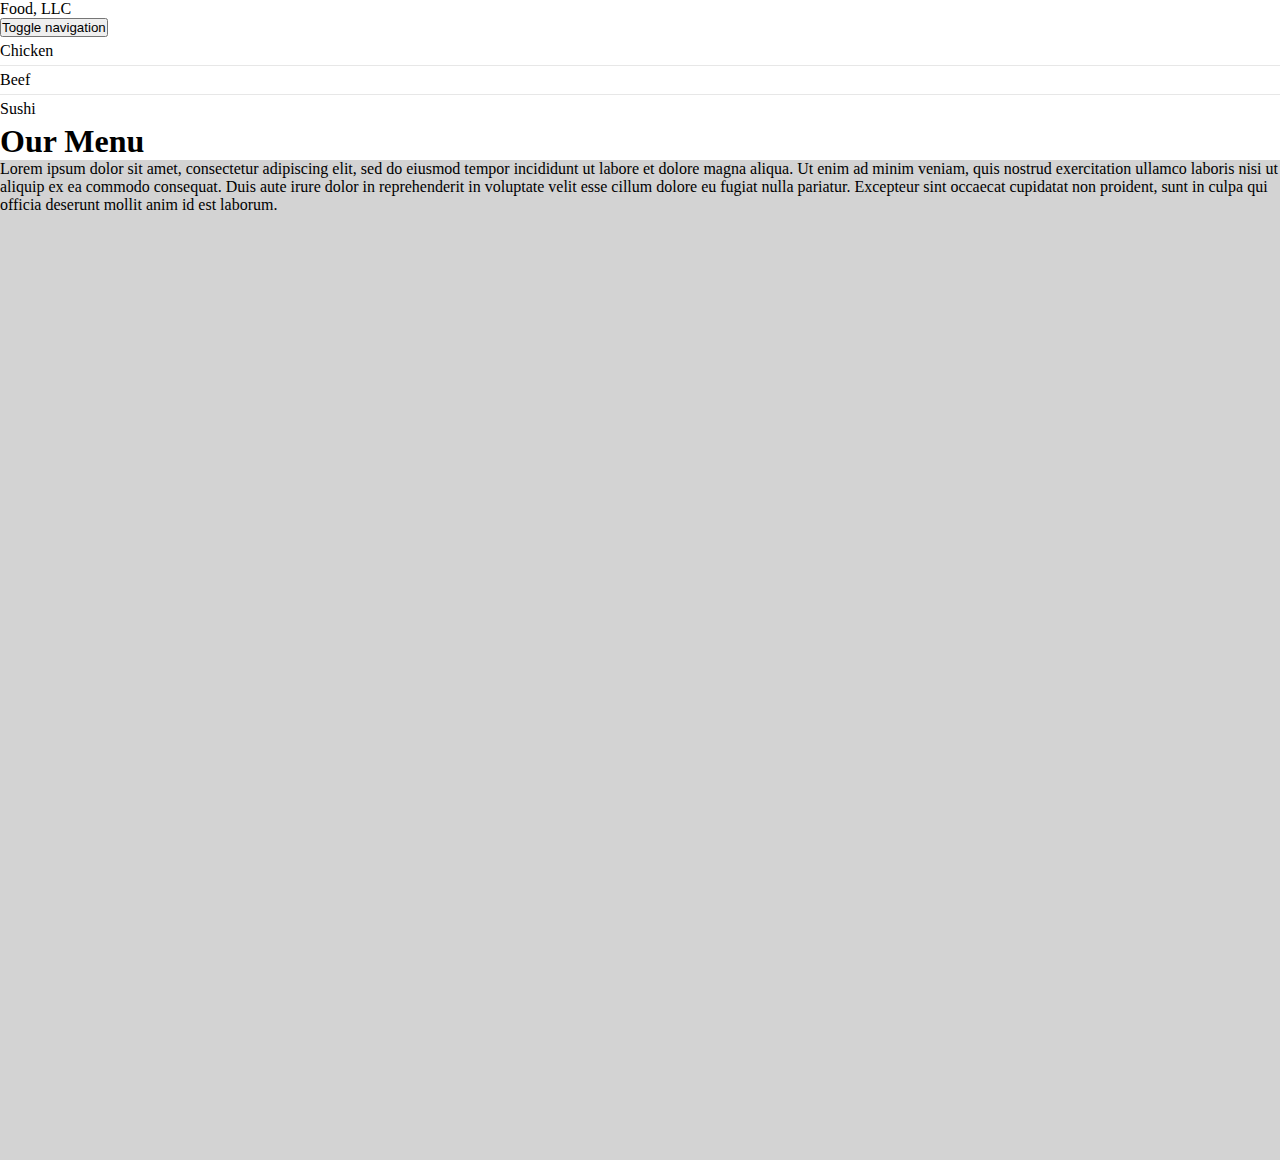
==== index.html @ 066fcfed "1st commit" ====
<!DOCTYPE html>
<html lang="en">
<head>
    <meta charset="UTF-8">
    <meta name="viewport" content="width=device-width, initial-scale=1.0">
    <meta http-equiv="X-UA-Compatible" content="ie=edge">
    <link rel="stylesheet" href="mod.css">
    <title>Solution3</title>
</head>
<body>
    <header>
        <nav id="header-nav" class="navbar navbar-default">
          <div class="container-fluid">
            <div class="navbar-brand">Food, LLC</div>
            <button type="button" class="navbar-toggle collapsed visible-xs"
                      data-toggle="collapse" data-target="#collapsable-nav"
                      aria-expanded="false">
              <span class="sr-only">Toggle navigation</span>
              <span class="icon-bar"></span>
              <span class="icon-bar"></span>
              <span class="icon-bar"></span>
            </button>
          </div>
          <div id="collapsable-nav" class="collapse navbar-collapse">
             <ul id="nav-list" class="nav navbar-nav visible-xs text-center">
              <li> Chicken</li>
              <li> Beef</li>
              <li> Sushi</li>
            <ul>
          </div>
        </nav>
      </header>
    
      <div class="container-fluid">
        <h1 class="text-center">Our Menu</h1>
        <section class="tall-section xs-col-12">
          <p>
            Lorem ipsum dolor sit amet, consectetur adipiscing elit, sed do eiusmod tempor incididunt ut labore et dolore magna aliqua. Ut enim ad minim veniam, quis nostrud exercitation ullamco laboris nisi ut aliquip ex ea commodo consequat. Duis aute irure dolor in reprehenderit in voluptate velit esse cillum dolore eu fugiat nulla pariatur. Excepteur sint occaecat cupidatat non proident, sunt in culpa qui officia deserunt mollit anim id est laborum.
          </p>
        </section>
      </div>
    
      <!-- jQuery (Bootstrap JS plugins depend on it) -->
      <script src="js/jquery-1.11.3.min.js"></script>
      <script src="js/bootstrap.min.js"></script>
      <script src="js/script.js"></script>
    </body>
    </html>
---- mod.css ----
/********** Base styles **********/
* {
    box-sizing: border-box;
    padding: 0;
    margin: 0;
  }
  
  #nav-list li {
    padding: 5px 0;
  }
  
  #nav-list li:not(:last-of-type) {
    border-bottom: 1px solid #e7e7e7;
  }
  
  .tall-section {
    height: 1000px;
    background-color: lightgrey;
  }
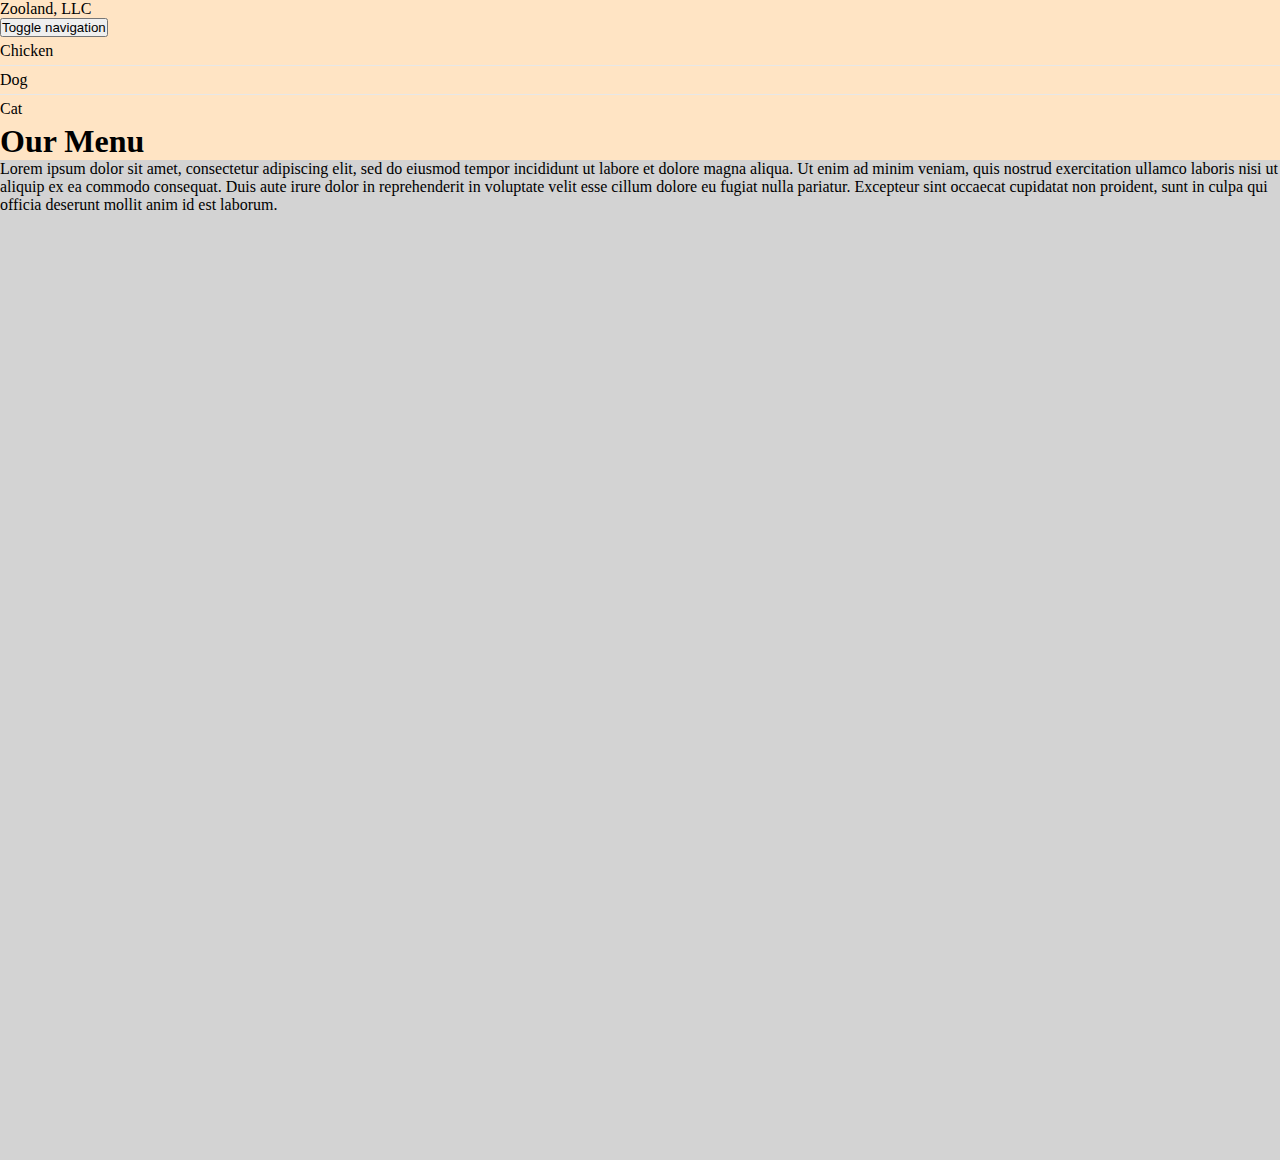
==== commit 0fe7d055: "1st commit" ====
--- a/index.html
+++ b/index.html
@@ -11,7 +11,7 @@
     <header>
         <nav id="header-nav" class="navbar navbar-default">
           <div class="container-fluid">
-            <div class="navbar-brand">Food, LLC</div>
+            <div class="navbar-brand">Zooland, LLC</div>
             <button type="button" class="navbar-toggle collapsed visible-xs"
                       data-toggle="collapse" data-target="#collapsable-nav"
                       aria-expanded="false">
@@ -24,8 +24,8 @@
           <div id="collapsable-nav" class="collapse navbar-collapse">
              <ul id="nav-list" class="nav navbar-nav visible-xs text-center">
               <li> Chicken</li>
-              <li> Beef</li>
-              <li> Sushi</li>
+              <li> Dog</li>
+              <li> Cat</li>
             <ul>
           </div>
         </nav>
--- a/mod.css
+++ b/mod.css
@@ -3,6 +3,16 @@
     box-sizing: border-box;
     padding: 0;
     margin: 0;
+  }
+
+  h1 {
+      font-family: Impact, Haettenschweiler, 'Arial Narrow Bold', sans-serif
+      color: blue;
+  }
+
+  body {
+      background-color: bisque;
+    
   }
   
   #nav-list li {
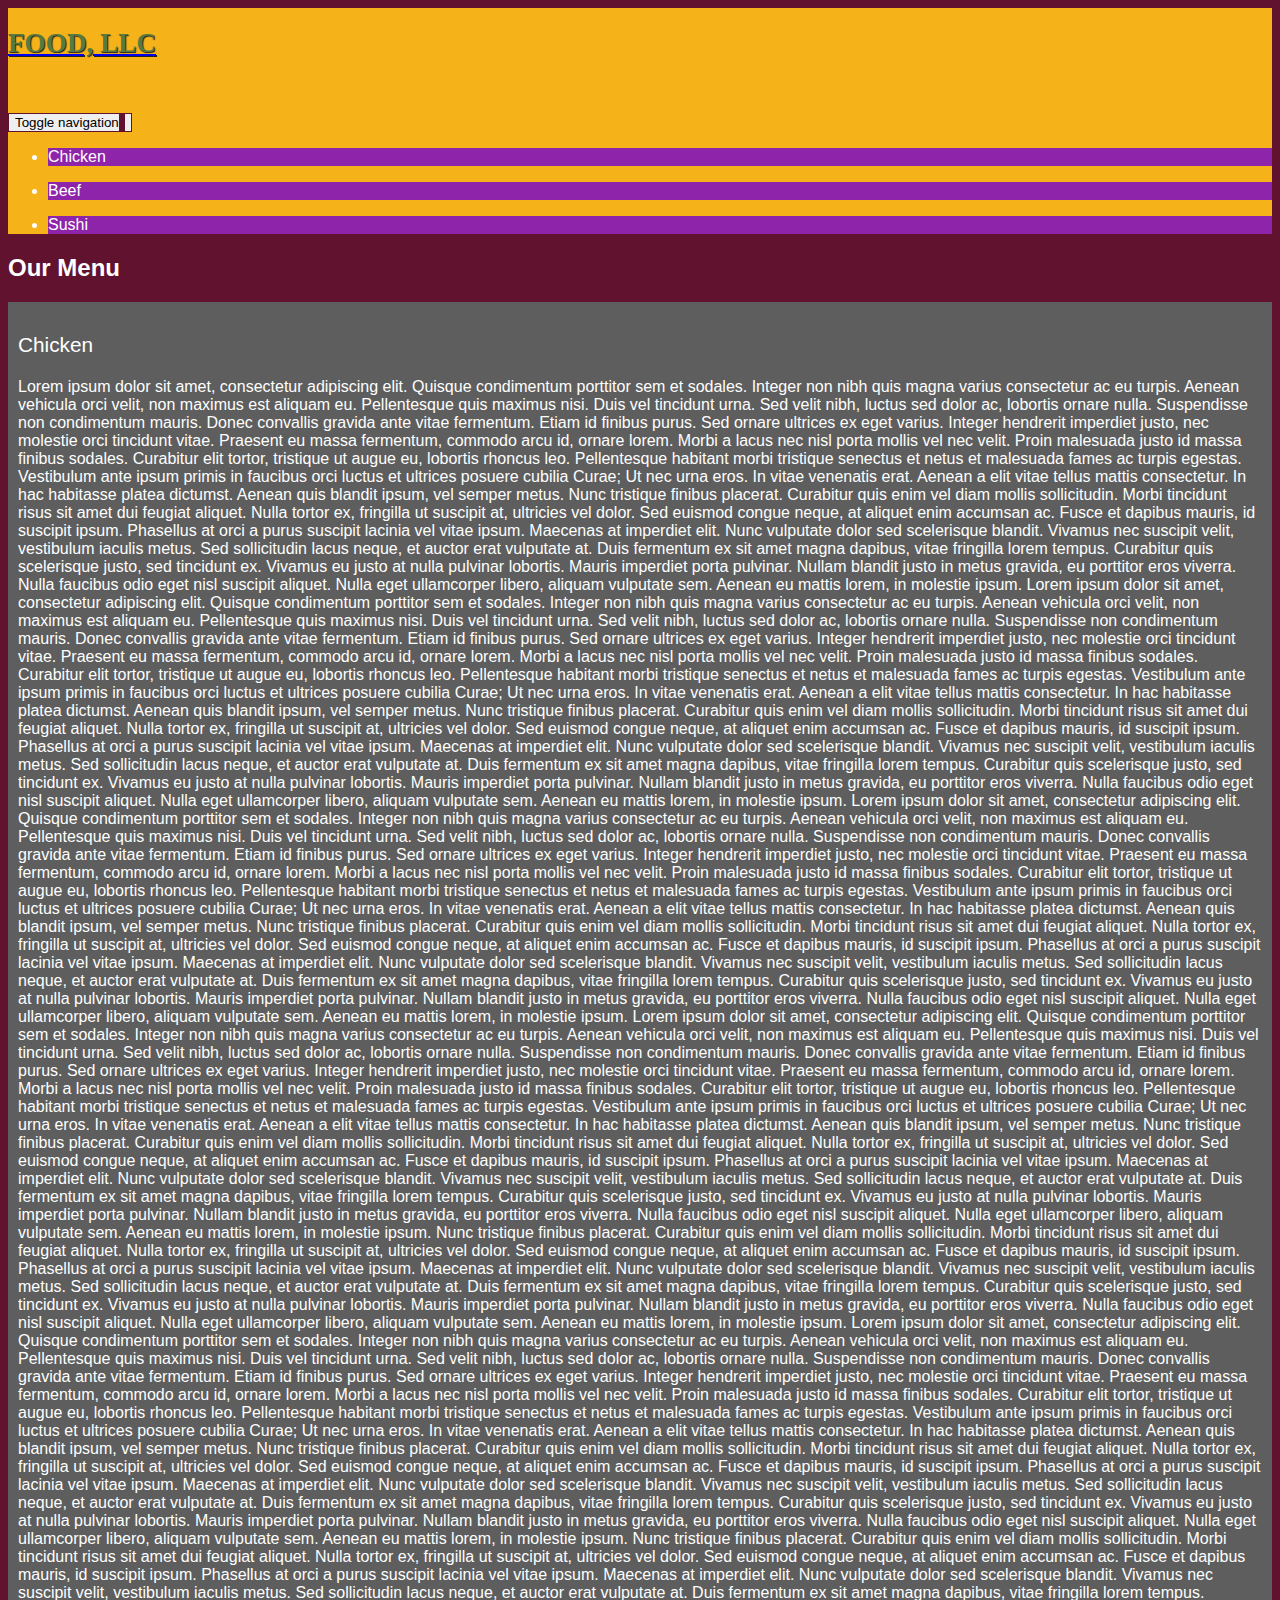
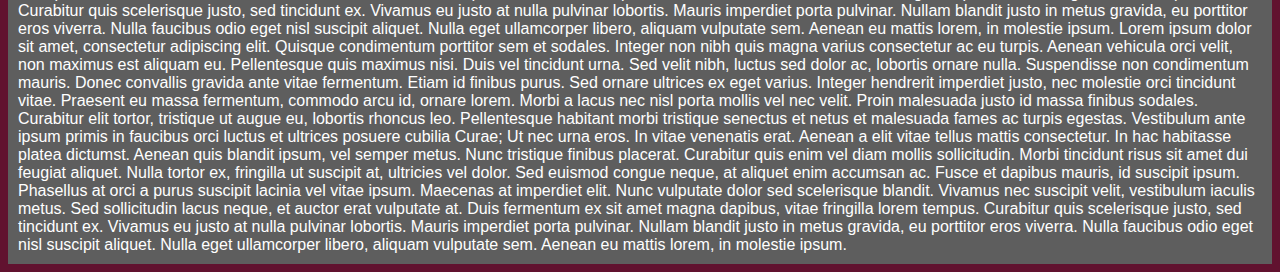
==== commit 22ac1fc8: "1st commit" ====
--- a/index.html
+++ b/index.html
@@ -10,39 +10,143 @@
 <body>
     <header>
         <nav id="header-nav" class="navbar navbar-default">
-          <div class="container-fluid">
-            <div class="navbar-brand">Zooland, LLC</div>
-            <button type="button" class="navbar-toggle collapsed visible-xs"
-                      data-toggle="collapse" data-target="#collapsable-nav"
-                      aria-expanded="false">
-              <span class="sr-only">Toggle navigation</span>
-              <span class="icon-bar"></span>
-              <span class="icon-bar"></span>
-              <span class="icon-bar"></span>
-            </button>
-          </div>
-          <div id="collapsable-nav" class="collapse navbar-collapse">
-             <ul id="nav-list" class="nav navbar-nav visible-xs text-center">
-              <li> Chicken</li>
-              <li> Dog</li>
-              <li> Cat</li>
-            <ul>
-          </div>
-        </nav>
-      </header>
+            <div class="container">
+                <div class="navbar-header">
+                    <div class="navbar-brand">
+                        <a href="index.html"><h1>Food, LLC</h1></a>
+                    </div>
+                    <button type="button" class="navbar-toggle collapsed" data-toggle="collapse" data-target="#collapsable-nav" aria-expanded="false">
+                        <span class="sr-only">Toggle navigation</span>
+                        <span class="icon-bar"></span>
+                        <span class="icon-bar"></span>
+                        <span class="icon-bar"></span>
+                    </button>
+                </div>
     
-      <div class="container-fluid">
-        <h1 class="text-center">Our Menu</h1>
-        <section class="tall-section xs-col-12">
-          <p>
-            Lorem ipsum dolor sit amet, consectetur adipiscing elit, sed do eiusmod tempor incididunt ut labore et dolore magna aliqua. Ut enim ad minim veniam, quis nostrud exercitation ullamco laboris nisi ut aliquip ex ea commodo consequat. Duis aute irure dolor in reprehenderit in voluptate velit esse cillum dolore eu fugiat nulla pariatur. Excepteur sint occaecat cupidatat non proident, sunt in culpa qui officia deserunt mollit anim id est laborum.
-          </p>
-        </section>
-      </div>
+                <div id="collapsable-nav" class="collapse navbar-collapse">
+                    <ul id="nav-list" class="nav navbar-nav navbar-right visible-xs">
+                        <li>
+                            <p class="text-center"> Chicken </p>
+                        </li>
+                        <li>
+                            <p class="text-center"> Beef </p>
+                        </li>
+                        <li>
+                            <p class="text-center"> Sushi </p>
+                        </li>
+                    </ul><!-- #nav-list -->
+                </div><!-- .collapse .navbar-collapse -->
+            </div><!-- .container -->
+        </nav><!-- #header-nav -->
+    </header>
     
-      <!-- jQuery (Bootstrap JS plugins depend on it) -->
-      <script src="js/jquery-1.11.3.min.js"></script>
-      <script src="js/bootstrap.min.js"></script>
-      <script src="js/script.js"></script>
+    
+    <div id="main-content" class="container">
+        <div id="home-tiles" class="row">
+            <div class="col-xs-12">
+                <h2 class="text-center"> Our Menu</h2>
+            </div>
+            <div class="col-xs-12">
+                <div class="item-text">
+                    <p class="text-center">
+                        Chicken
+                    </p>
+                    Lorem ipsum dolor sit amet, consectetur adipiscing elit. Quisque condimentum porttitor sem et sodales. Integer non nibh quis magna varius consectetur ac eu turpis. Aenean vehicula orci velit, non maximus est aliquam eu. Pellentesque quis maximus nisi. Duis vel tincidunt urna. Sed velit nibh, luctus sed
+                    dolor ac, lobortis ornare nulla. Suspendisse non condimentum mauris.
+    
+                    Donec convallis gravida ante vitae fermentum. Etiam id finibus purus. Sed ornare ultrices ex eget varius. Integer hendrerit imperdiet justo, nec molestie orci tincidunt vitae. Praesent eu massa fermentum, commodo arcu id, ornare lorem. Morbi a lacus nec nisl porta mollis vel nec velit. Proin malesuada
+                    justo id massa finibus sodales. Curabitur elit tortor, tristique ut augue eu, lobortis rhoncus leo. Pellentesque habitant morbi tristique senectus et netus et malesuada fames ac turpis egestas. Vestibulum ante ipsum primis in faucibus orci luctus et ultrices posuere cubilia Curae; Ut nec urna eros. In
+                    vitae venenatis erat. Aenean a elit vitae tellus mattis consectetur. In hac habitasse platea dictumst. Aenean quis blandit ipsum, vel semper metus.
+    
+                    Nunc tristique finibus placerat. Curabitur quis enim vel diam mollis sollicitudin. Morbi tincidunt risus sit amet dui feugiat aliquet. Nulla tortor ex, fringilla ut suscipit at, ultricies vel dolor. Sed euismod congue neque, at aliquet enim accumsan ac. Fusce et dapibus mauris, id suscipit ipsum.
+                    Phasellus at orci a purus suscipit lacinia vel vitae ipsum. Maecenas at imperdiet elit. Nunc vulputate dolor sed scelerisque blandit.
+    
+                    Vivamus nec suscipit velit, vestibulum iaculis metus. Sed sollicitudin lacus neque, et auctor erat vulputate at. Duis fermentum ex sit amet magna dapibus, vitae fringilla lorem tempus. Curabitur quis scelerisque justo, sed tincidunt ex. Vivamus eu justo at nulla pulvinar lobortis. Mauris imperdiet porta
+                    pulvinar. Nullam blandit justo in metus gravida, eu porttitor eros viverra. Nulla faucibus odio eget nisl suscipit aliquet. Nulla eget ullamcorper libero, aliquam vulputate sem. Aenean eu mattis lorem, in molestie ipsum.
+    
+                    Lorem ipsum dolor sit amet, consectetur adipiscing elit. Quisque condimentum porttitor sem et sodales. Integer non nibh quis magna varius consectetur ac eu turpis. Aenean vehicula orci velit, non maximus est aliquam eu. Pellentesque quis maximus nisi. Duis vel tincidunt urna. Sed velit nibh, luctus sed
+                    dolor ac, lobortis ornare nulla. Suspendisse non condimentum mauris.
+    
+                    Donec convallis gravida ante vitae fermentum. Etiam id finibus purus. Sed ornare ultrices ex eget varius. Integer hendrerit imperdiet justo, nec molestie orci tincidunt vitae. Praesent eu massa fermentum, commodo arcu id, ornare lorem. Morbi a lacus nec nisl porta mollis vel nec velit. Proin malesuada
+                    justo id massa finibus sodales. Curabitur elit tortor, tristique ut augue eu, lobortis rhoncus leo. Pellentesque habitant morbi tristique senectus et netus et malesuada fames ac turpis egestas. Vestibulum ante ipsum primis in faucibus orci luctus et ultrices posuere cubilia Curae; Ut nec urna eros. In
+                    vitae venenatis erat. Aenean a elit vitae tellus mattis consectetur. In hac habitasse platea dictumst. Aenean quis blandit ipsum, vel semper metus.
+    
+                    Nunc tristique finibus placerat. Curabitur quis enim vel diam mollis sollicitudin. Morbi tincidunt risus sit amet dui feugiat aliquet. Nulla tortor ex, fringilla ut suscipit at, ultricies vel dolor. Sed euismod congue neque, at aliquet enim accumsan ac. Fusce et dapibus mauris, id suscipit ipsum.
+                    Phasellus at orci a purus suscipit lacinia vel vitae ipsum. Maecenas at imperdiet elit. Nunc vulputate dolor sed scelerisque blandit.
+    
+                    Vivamus nec suscipit velit, vestibulum iaculis metus. Sed sollicitudin lacus neque, et auctor erat vulputate at. Duis fermentum ex sit amet magna dapibus, vitae fringilla lorem tempus. Curabitur quis scelerisque justo, sed tincidunt ex. Vivamus eu justo at nulla pulvinar lobortis. Mauris imperdiet porta
+                    pulvinar. Nullam blandit justo in metus gravida, eu porttitor eros viverra. Nulla faucibus odio eget nisl suscipit aliquet. Nulla eget ullamcorper libero, aliquam vulputate sem. Aenean eu mattis lorem, in molestie ipsum.
+    
+                    Lorem ipsum dolor sit amet, consectetur adipiscing elit. Quisque condimentum porttitor sem et sodales. Integer non nibh quis magna varius consectetur ac eu turpis. Aenean vehicula orci velit, non maximus est aliquam eu. Pellentesque quis maximus nisi. Duis vel tincidunt urna. Sed velit nibh, luctus sed
+                    dolor ac, lobortis ornare nulla. Suspendisse non condimentum mauris.
+    
+                    Donec convallis gravida ante vitae fermentum. Etiam id finibus purus. Sed ornare ultrices ex eget varius. Integer hendrerit imperdiet justo, nec molestie orci tincidunt vitae. Praesent eu massa fermentum, commodo arcu id, ornare lorem. Morbi a lacus nec nisl porta mollis vel nec velit. Proin malesuada
+                    justo id massa finibus sodales. Curabitur elit tortor, tristique ut augue eu, lobortis rhoncus leo. Pellentesque habitant morbi tristique senectus et netus et malesuada fames ac turpis egestas. Vestibulum ante ipsum primis in faucibus orci luctus et ultrices posuere cubilia Curae; Ut nec urna eros. In
+                    vitae venenatis erat. Aenean a elit vitae tellus mattis consectetur. In hac habitasse platea dictumst. Aenean quis blandit ipsum, vel semper metus.
+    
+                    Nunc tristique finibus placerat. Curabitur quis enim vel diam mollis sollicitudin. Morbi tincidunt risus sit amet dui feugiat aliquet. Nulla tortor ex, fringilla ut suscipit at, ultricies vel dolor. Sed euismod congue neque, at aliquet enim accumsan ac. Fusce et dapibus mauris, id suscipit ipsum.
+                    Phasellus at orci a purus suscipit lacinia vel vitae ipsum. Maecenas at imperdiet elit. Nunc vulputate dolor sed scelerisque blandit.
+    
+                    Vivamus nec suscipit velit, vestibulum iaculis metus. Sed sollicitudin lacus neque, et auctor erat vulputate at. Duis fermentum ex sit amet magna dapibus, vitae fringilla lorem tempus. Curabitur quis scelerisque justo, sed tincidunt ex. Vivamus eu justo at nulla pulvinar lobortis. Mauris imperdiet porta
+                    pulvinar. Nullam blandit justo in metus gravida, eu porttitor eros viverra. Nulla faucibus odio eget nisl suscipit aliquet. Nulla eget ullamcorper libero, aliquam vulputate sem. Aenean eu mattis lorem, in molestie ipsum.
+    
+                    Lorem ipsum dolor sit amet, consectetur adipiscing elit. Quisque condimentum porttitor sem et sodales. Integer non nibh quis magna varius consectetur ac eu turpis. Aenean vehicula orci velit, non maximus est aliquam eu. Pellentesque quis maximus nisi. Duis vel tincidunt urna. Sed velit nibh, luctus sed
+                    dolor ac, lobortis ornare nulla. Suspendisse non condimentum mauris.
+    
+                    Donec convallis gravida ante vitae fermentum. Etiam id finibus purus. Sed ornare ultrices ex eget varius. Integer hendrerit imperdiet justo, nec molestie orci tincidunt vitae. Praesent eu massa fermentum, commodo arcu id, ornare lorem. Morbi a lacus nec nisl porta mollis vel nec velit. Proin malesuada
+                    justo id massa finibus sodales. Curabitur elit tortor, tristique ut augue eu, lobortis rhoncus leo. Pellentesque habitant morbi tristique senectus et netus et malesuada fames ac turpis egestas. Vestibulum ante ipsum primis in faucibus orci luctus et ultrices posuere cubilia Curae; Ut nec urna eros. In
+                    vitae venenatis erat. Aenean a elit vitae tellus mattis consectetur. In hac habitasse platea dictumst. Aenean quis blandit ipsum, vel semper metus.
+    
+                    Nunc tristique finibus placerat. Curabitur quis enim vel diam mollis sollicitudin. Morbi tincidunt risus sit amet dui feugiat aliquet. Nulla tortor ex, fringilla ut suscipit at, ultricies vel dolor. Sed euismod congue neque, at aliquet enim accumsan ac. Fusce et dapibus mauris, id suscipit ipsum.
+                    Phasellus at orci a purus suscipit lacinia vel vitae ipsum. Maecenas at imperdiet elit. Nunc vulputate dolor sed scelerisque blandit.
+    
+                    Vivamus nec suscipit velit, vestibulum iaculis metus. Sed sollicitudin lacus neque, et auctor erat vulputate at. Duis fermentum ex sit amet magna dapibus, vitae fringilla lorem tempus. Curabitur quis scelerisque justo, sed tincidunt ex. Vivamus eu justo at nulla pulvinar lobortis. Mauris imperdiet porta
+                    pulvinar. Nullam blandit justo in metus gravida, eu porttitor eros viverra. Nulla faucibus odio eget nisl suscipit aliquet. Nulla eget ullamcorper libero, aliquam vulputate sem. Aenean eu mattis lorem, in molestie ipsum.
+    
+                    Nunc tristique finibus placerat. Curabitur quis enim vel diam mollis sollicitudin. Morbi tincidunt risus sit amet dui feugiat aliquet. Nulla tortor ex, fringilla ut suscipit at, ultricies vel dolor. Sed euismod congue neque, at aliquet enim accumsan ac. Fusce et dapibus mauris, id suscipit ipsum.
+                    Phasellus at orci a purus suscipit lacinia vel vitae ipsum. Maecenas at imperdiet elit. Nunc vulputate dolor sed scelerisque blandit.
+    
+                    Vivamus nec suscipit velit, vestibulum iaculis metus. Sed sollicitudin lacus neque, et auctor erat vulputate at. Duis fermentum ex sit amet magna dapibus, vitae fringilla lorem tempus. Curabitur quis scelerisque justo, sed tincidunt ex. Vivamus eu justo at nulla pulvinar lobortis. Mauris imperdiet porta
+                    pulvinar. Nullam blandit justo in metus gravida, eu porttitor eros viverra. Nulla faucibus odio eget nisl suscipit aliquet. Nulla eget ullamcorper libero, aliquam vulputate sem. Aenean eu mattis lorem, in molestie ipsum.
+    
+                    Lorem ipsum dolor sit amet, consectetur adipiscing elit. Quisque condimentum porttitor sem et sodales. Integer non nibh quis magna varius consectetur ac eu turpis. Aenean vehicula orci velit, non maximus est aliquam eu. Pellentesque quis maximus nisi. Duis vel tincidunt urna. Sed velit nibh, luctus sed
+                    dolor ac, lobortis ornare nulla. Suspendisse non condimentum mauris.
+    
+                    Donec convallis gravida ante vitae fermentum. Etiam id finibus purus. Sed ornare ultrices ex eget varius. Integer hendrerit imperdiet justo, nec molestie orci tincidunt vitae. Praesent eu massa fermentum, commodo arcu id, ornare lorem. Morbi a lacus nec nisl porta mollis vel nec velit. Proin malesuada
+                    justo id massa finibus sodales. Curabitur elit tortor, tristique ut augue eu, lobortis rhoncus leo. Pellentesque habitant morbi tristique senectus et netus et malesuada fames ac turpis egestas. Vestibulum ante ipsum primis in faucibus orci luctus et ultrices posuere cubilia Curae; Ut nec urna eros. In
+                    vitae venenatis erat. Aenean a elit vitae tellus mattis consectetur. In hac habitasse platea dictumst. Aenean quis blandit ipsum, vel semper metus.
+    
+                    Nunc tristique finibus placerat. Curabitur quis enim vel diam mollis sollicitudin. Morbi tincidunt risus sit amet dui feugiat aliquet. Nulla tortor ex, fringilla ut suscipit at, ultricies vel dolor. Sed euismod congue neque, at aliquet enim accumsan ac. Fusce et dapibus mauris, id suscipit ipsum.
+                    Phasellus at orci a purus suscipit lacinia vel vitae ipsum. Maecenas at imperdiet elit. Nunc vulputate dolor sed scelerisque blandit.
+    
+                    Vivamus nec suscipit velit, vestibulum iaculis metus. Sed sollicitudin lacus neque, et auctor erat vulputate at. Duis fermentum ex sit amet magna dapibus, vitae fringilla lorem tempus. Curabitur quis scelerisque justo, sed tincidunt ex. Vivamus eu justo at nulla pulvinar lobortis. Mauris imperdiet porta
+                    pulvinar. Nullam blandit justo in metus gravida, eu porttitor eros viverra. Nulla faucibus odio eget nisl suscipit aliquet. Nulla eget ullamcorper libero, aliquam vulputate sem. Aenean eu mattis lorem, in molestie ipsum.
+    
+                    Nunc tristique finibus placerat. Curabitur quis enim vel diam mollis sollicitudin. Morbi tincidunt risus sit amet dui feugiat aliquet. Nulla tortor ex, fringilla ut suscipit at, ultricies vel dolor. Sed euismod congue neque, at aliquet enim accumsan ac. Fusce et dapibus mauris, id suscipit ipsum.
+                    Phasellus at orci a purus suscipit lacinia vel vitae ipsum. Maecenas at imperdiet elit. Nunc vulputate dolor sed scelerisque blandit.
+    
+                    Vivamus nec suscipit velit, vestibulum iaculis metus. Sed sollicitudin lacus neque, et auctor erat vulputate at. Duis fermentum ex sit amet magna dapibus, vitae fringilla lorem tempus. Curabitur quis scelerisque justo, sed tincidunt ex. Vivamus eu justo at nulla pulvinar lobortis. Mauris imperdiet porta
+                    pulvinar. Nullam blandit justo in metus gravida, eu porttitor eros viverra. Nulla faucibus odio eget nisl suscipit aliquet. Nulla eget ullamcorper libero, aliquam vulputate sem. Aenean eu mattis lorem, in molestie ipsum.
+    
+                    Lorem ipsum dolor sit amet, consectetur adipiscing elit. Quisque condimentum porttitor sem et sodales. Integer non nibh quis magna varius consectetur ac eu turpis. Aenean vehicula orci velit, non maximus est aliquam eu. Pellentesque quis maximus nisi. Duis vel tincidunt urna. Sed velit nibh, luctus sed
+                    dolor ac, lobortis ornare nulla. Suspendisse non condimentum mauris.
+    
+                    Donec convallis gravida ante vitae fermentum. Etiam id finibus purus. Sed ornare ultrices ex eget varius. Integer hendrerit imperdiet justo, nec molestie orci tincidunt vitae. Praesent eu massa fermentum, commodo arcu id, ornare lorem. Morbi a lacus nec nisl porta mollis vel nec velit. Proin malesuada
+                    justo id massa finibus sodales. Curabitur elit tortor, tristique ut augue eu, lobortis rhoncus leo. Pellentesque habitant morbi tristique senectus et netus et malesuada fames ac turpis egestas. Vestibulum ante ipsum primis in faucibus orci luctus et ultrices posuere cubilia Curae; Ut nec urna eros. In
+                    vitae venenatis erat. Aenean a elit vitae tellus mattis consectetur. In hac habitasse platea dictumst. Aenean quis blandit ipsum, vel semper metus.
+    
+                    Nunc tristique finibus placerat. Curabitur quis enim vel diam mollis sollicitudin. Morbi tincidunt risus sit amet dui feugiat aliquet. Nulla tortor ex, fringilla ut suscipit at, ultricies vel dolor. Sed euismod congue neque, at aliquet enim accumsan ac. Fusce et dapibus mauris, id suscipit ipsum.
+                    Phasellus at orci a purus suscipit lacinia vel vitae ipsum. Maecenas at imperdiet elit. Nunc vulputate dolor sed scelerisque blandit.
+    
+                    Vivamus nec suscipit velit, vestibulum iaculis metus. Sed sollicitudin lacus neque, et auctor erat vulputate at. Duis fermentum ex sit amet magna dapibus, vitae fringilla lorem tempus. Curabitur quis scelerisque justo, sed tincidunt ex. Vivamus eu justo at nulla pulvinar lobortis. Mauris imperdiet porta
+                    pulvinar. Nullam blandit justo in metus gravida, eu porttitor eros viverra. Nulla faucibus odio eget nisl suscipit aliquet. Nulla eget ullamcorper libero, aliquam vulputate sem. Aenean eu mattis lorem, in molestie ipsum.
+            </div>
+        </div><!-- End of #home-tiles -->
+    </div><!-- End of #main-content -->
+    
+    <!-- jQuery (Bootstrap JS plugins depend on it) -->
+    <script src="js/jquery-2.1.4.min.js"></script>
+    <script src="js/bootstrap.min.js"></script>
+    <script src="js/script.js"></script>
     </body>
     </html>--- a/mod.css
+++ b/mod.css
@@ -1,29 +1,108 @@
-/********** Base styles **********/
-* {
-    box-sizing: border-box;
-    padding: 0;
-    margin: 0;
-  }
+body {
+    font-size: 16px;
+    color: #fff;
+    background-color: #61122f;
+    font-family: 'Oxygen', sans-serif;
+}
 
-  h1 {
-      font-family: Impact, Haettenschweiler, 'Arial Narrow Bold', sans-serif
-      color: blue;
-  }
+/** HEADER **/
+#header-nav {
+    background-color: #f6b319;
+    border-radius: 0;
+    border: 0;
+}
 
-  body {
-      background-color: bisque;
-    
-  }
-  
-  #nav-list li {
-    padding: 5px 0;
-  }
-  
-  #nav-list li:not(:last-of-type) {
-    border-bottom: 1px solid #e7e7e7;
-  }
-  
-  .tall-section {
-    height: 1000px;
-    background-color: lightgrey;
-  }+.navbar-brand {
+    padding-top: 25px;
+    padding-bottom: 40px;
+}
+.navbar-brand a:hover, .navbar-brand a:focus {
+    text-decoration: none;
+}
+.navbar-brand h1 { /* Restaurant name */
+    font-family: 'Lora', serif;
+    color: #557c3e;
+    font-size: 1.7em;
+    text-transform: uppercase;
+    position: relative;
+    font-weight: bold;
+    text-shadow: 1px 1px 1px #222;
+    margin-top: 0;
+    margin-bottom: 0;
+    line-height: .75;
+    padding-bottom: 20px;
+}
+
+#nav-list {
+    margin-top: 10px;
+}
+#nav-list a {
+    color: #951C49;
+    text-align: center;
+}
+.navbar-header button.navbar-toggle, .navbar-header .icon-bar {
+    border: 1px solid #61122f;
+}
+.navbar-header button.navbar-toggle {
+    clear: both;
+    margin-top: -33px;
+}
+
+
+#nav-list li p {
+    background: #8e24aa;
+}
+
+/* END HEADER */
+
+/* HOME PAGE */
+
+#home-tiles .item-text {
+    background: #5e5e5e;
+    padding: 10px;
+}
+
+#home-tiles .item-text p {
+    font-size: 1.3em;
+    font-weight: 400;
+}
+
+/* END OF HOME PAGE */
+/********** Large devices only **********/
+@media (min-width: 1200px) {
+}
+
+/********** Medium devices only **********/
+@media (min-width: 992px) and (max-width: 1199px) {
+}
+
+/********** Small devices only **********/
+@media (min-width: 768px) and (max-width: 991px) {
+}
+
+/********** Extra small devices only **********/
+@media (max-width: 767px) {
+    /* Header */
+    .navbar-brand {
+        padding-top: 10px;
+    }
+    .navbar-brand h1 { /* Restaurant name */
+        padding-top: 10px;
+        font-size: 4vw; /* 1vw = 1% of viewport width */
+    }
+
+    #collapsable-nav a { /* Collapsed nav menu text */
+        font-size: 1.2em;
+    }
+    #collapsable-nav a span { /* Collapsed nav menu glyph */
+        font-size: 1em;
+        margin-right: 5px;
+    }
+    /* End Header */
+
+    /* Home Page */
+    .menu-item-description {
+        text-align: center;;
+    }
+
+}
